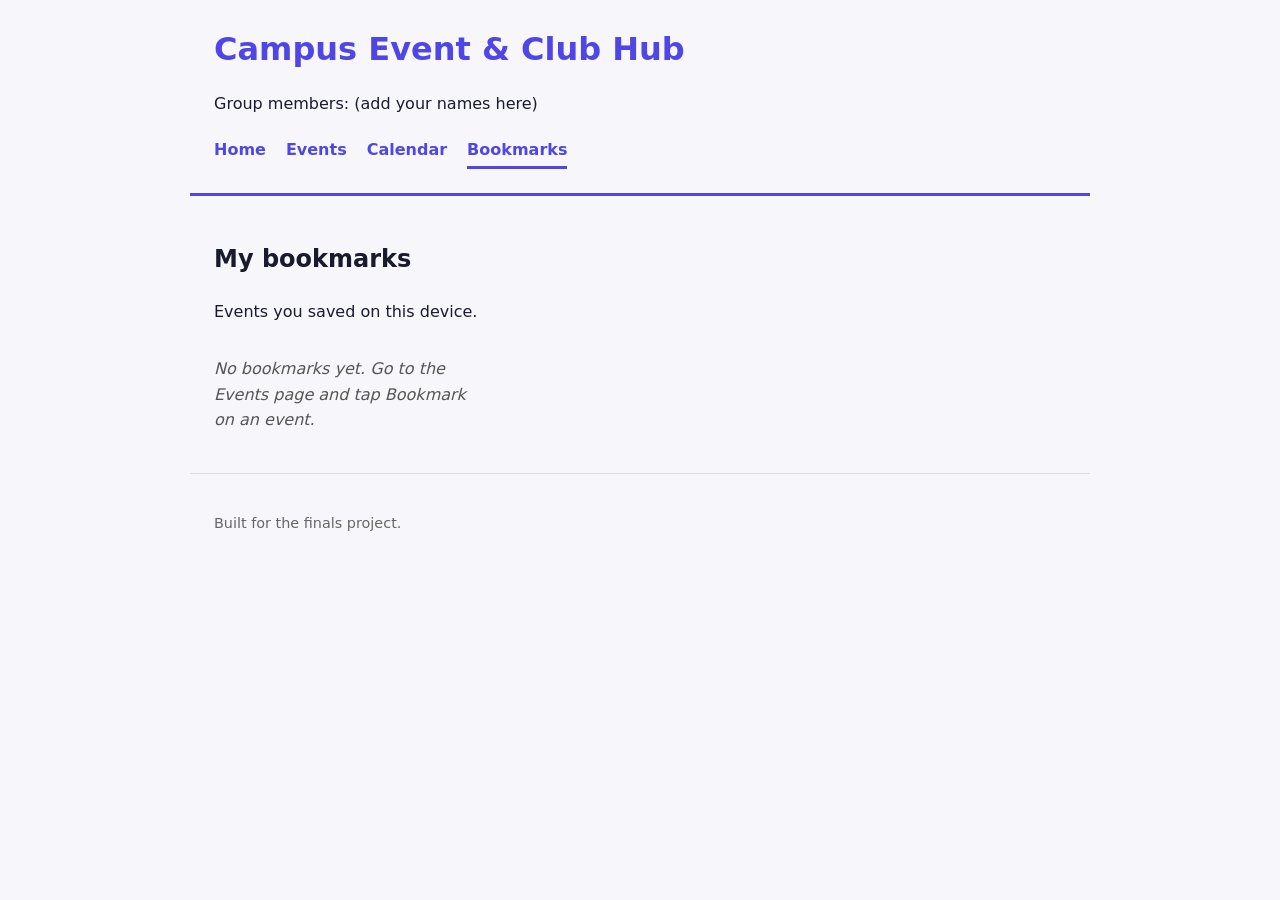
==== bookmarks.html @ 5661a3b1 "Add files via upload" ====
<!DOCTYPE html>
<html lang="en">
<head>
  <meta charset="UTF-8" />
  <meta name="viewport" content="width=device-width, initial-scale=1.0" />
  <title>Bookmarks - Campus Event &amp; Club Hub</title>
  <link rel="stylesheet" href="style.css" />
</head>
<body data-page="bookmarks">
  <header>
    <h1>Campus Event &amp; Club Hub</h1>
    <p>Group members: (add your names here)</p>
    <nav>
      <a href="index.html">Home</a>
      <a href="events.html">Events</a>
      <a href="calendar.html">Calendar</a>
      <a href="bookmarks.html" aria-current="page">Bookmarks</a>
    </nav>
  </header>

  <main>
    <section>
      <h2>My bookmarks</h2>
      <p>Events you saved on this device.</p>
      <div id="bookmarked" class="cards" aria-live="polite"></div>
    </section>
  </main>

  <footer>
    <p>Built for the finals project.</p>
  </footer>

  <script src="events.js"></script>
  <script src="script.js"></script>
</body>
</html>
---- style.css ----
:root {
  --ink: #1a1a2e; --accent: #4f46e5; --bg: #f7f7fb;
  --academic: #2563eb; --social: #be185d; --sports: #15803d;
}
* { box-sizing: border-box; }
body { margin: 0; font-family: system-ui, sans-serif; color: var(--ink); background: var(--bg); line-height: 1.6; }
header, main, footer { max-width: 900px; margin: 0 auto; padding: 1.5rem; }
header { border-bottom: 3px solid var(--accent); }
h1 { color: var(--accent); margin: 0 0 .25rem; }
footer { color: #666; font-size: .9rem; border-top: 1px solid #ddd; }
a { color: var(--accent); }
button:focus-visible, a:focus-visible { outline: 3px solid var(--accent); outline-offset: 2px; }

/* Navigation */
nav { display: flex; flex-wrap: wrap; gap: .5rem 1.25rem; margin-top: .75rem; }
nav a { text-decoration: none; font-weight: 600; padding: .25rem 0; }
nav a[aria-current="page"] { border-bottom: 3px solid var(--accent); }

/* Buttons */
button, .button { font: inherit; cursor: pointer; border: 2px solid var(--accent); background: #fff; color: var(--accent); border-radius: 6px; padding: .35rem .8rem; text-decoration: none; display: inline-block; }
button:hover, .button:hover { background: #eef; }
.filters { display: flex; flex-wrap: wrap; gap: .5rem; margin-bottom: 1rem; }
.filter-btn.active { background: var(--accent); color: #fff; }

/* Category colors: each category sets --c, and other rules use it */
.cat-Academic { --c: var(--academic); }
.cat-Social { --c: var(--social); }
.cat-Sports { --c: var(--sports); }

/* Event cards */
.cards { display: grid; gap: 1rem; grid-template-columns: repeat(auto-fill, minmax(260px, 1fr)); }
.card { background: #fff; border-radius: 8px; padding: 1rem; border-left: 6px solid var(--c); box-shadow: 0 1px 4px rgba(0,0,0,.12); }
.card h3 { margin: .4rem 0; }
.card p { margin: .25rem 0; }
.meta { color: #555; font-size: .9rem; }
.tag { background: var(--c); color: #fff; font-size: .8rem; padding: .1rem .5rem; border-radius: 99px; }
.bookmark-btn[aria-pressed="true"] { background: var(--accent); color: #fff; }
.empty { color: #555; font-style: italic; }

/* Calendar */
.month-bar { display: flex; justify-content: space-between; align-items: center; gap: .5rem; margin-bottom: .5rem; }
.month-bar h3 { margin: 0; text-align: center; }
#calendar-grid { display: grid; grid-template-columns: repeat(7, 1fr); gap: 4px; }
.dow { text-align: center; font-weight: 600; font-size: .85rem; }
.day { min-height: 64px; display: flex; flex-direction: column; align-items: flex-start; padding: 4px 6px; border: 1px solid #ccc; color: var(--ink); }
.day.empty { border: 0; background: transparent; }
.day.selected { outline: 3px solid var(--accent); }
.dots { display: flex; flex-wrap: wrap; gap: 3px; margin-top: auto; }
.dot { display: inline-block; width: 10px; height: 10px; border-radius: 50%; background: var(--c); }
.legend { font-size: .9rem; margin: .75rem 0 1rem; }
.legend .dot { margin-left: .75rem; }

@media (max-width: 600px) {
  .day { min-height: 46px; font-size: .8rem; padding: 2px 3px; }
  .dot { width: 7px; height: 7px; }
}
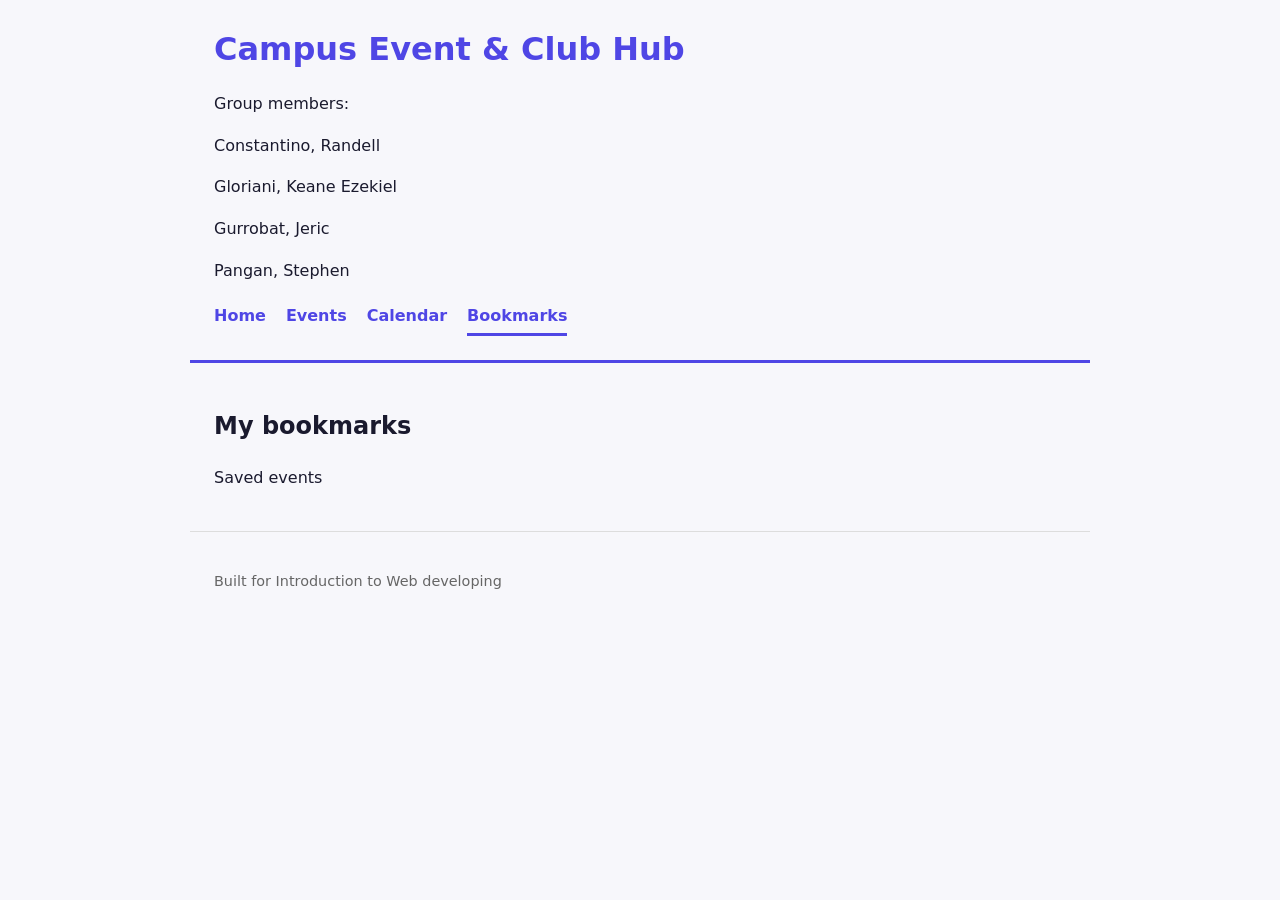
==== commit 1788b2c9: "Add files via upload" ====
--- a/bookmarks.html
+++ b/bookmarks.html
@@ -6,10 +6,14 @@
   <title>Bookmarks - Campus Event &amp; Club Hub</title>
   <link rel="stylesheet" href="style.css" />
 </head>
-<body data-page="bookmarks">
+<body>
   <header>
     <h1>Campus Event &amp; Club Hub</h1>
-    <p>Group members: (add your names here)</p>
+    <p>Group members:</p>
+    <p>Constantino, Randell</p>
+    <p>Gloriani, Keane Ezekiel</p>
+    <p>Gurrobat, Jeric</p>
+    <p>Pangan, Stephen</p>
     <nav>
       <a href="index.html">Home</a>
       <a href="events.html">Events</a>
@@ -21,16 +25,14 @@
   <main>
     <section>
       <h2>My bookmarks</h2>
-      <p>Events you saved on this device.</p>
-      <div id="bookmarked" class="cards" aria-live="polite"></div>
+      <p>Saved events</p>
     </section>
   </main>
 
   <footer>
-    <p>Built for the finals project.</p>
+    <p>Built for Introduction to Web developing</p>
   </footer>
 
-  <script src="events.js"></script>
   <script src="script.js"></script>
 </body>
 </html>
--- a/style.css
+++ b/style.css
@@ -11,46 +11,26 @@
 a { color: var(--accent); }
 button:focus-visible, a:focus-visible { outline: 3px solid var(--accent); outline-offset: 2px; }
 
-/* Navigation */
+/* menu links */
 nav { display: flex; flex-wrap: wrap; gap: .5rem 1.25rem; margin-top: .75rem; }
 nav a { text-decoration: none; font-weight: 600; padding: .25rem 0; }
 nav a[aria-current="page"] { border-bottom: 3px solid var(--accent); }
 
-/* Buttons */
+/* buttons */
 button, .button { font: inherit; cursor: pointer; border: 2px solid var(--accent); background: #fff; color: var(--accent); border-radius: 6px; padding: .35rem .8rem; text-decoration: none; display: inline-block; }
 button:hover, .button:hover { background: #eef; }
 .filters { display: flex; flex-wrap: wrap; gap: .5rem; margin-bottom: 1rem; }
 .filter-btn.active { background: var(--accent); color: #fff; }
 
-/* Category colors: each category sets --c, and other rules use it */
+/* one color for each category (the cards and tags use it) */
 .cat-Academic { --c: var(--academic); }
 .cat-Social { --c: var(--social); }
 .cat-Sports { --c: var(--sports); }
 
-/* Event cards */
+/* event cards */
 .cards { display: grid; gap: 1rem; grid-template-columns: repeat(auto-fill, minmax(260px, 1fr)); }
 .card { background: #fff; border-radius: 8px; padding: 1rem; border-left: 6px solid var(--c); box-shadow: 0 1px 4px rgba(0,0,0,.12); }
 .card h3 { margin: .4rem 0; }
 .card p { margin: .25rem 0; }
 .meta { color: #555; font-size: .9rem; }
 .tag { background: var(--c); color: #fff; font-size: .8rem; padding: .1rem .5rem; border-radius: 99px; }
-.bookmark-btn[aria-pressed="true"] { background: var(--accent); color: #fff; }
-.empty { color: #555; font-style: italic; }
-
-/* Calendar */
-.month-bar { display: flex; justify-content: space-between; align-items: center; gap: .5rem; margin-bottom: .5rem; }
-.month-bar h3 { margin: 0; text-align: center; }
-#calendar-grid { display: grid; grid-template-columns: repeat(7, 1fr); gap: 4px; }
-.dow { text-align: center; font-weight: 600; font-size: .85rem; }
-.day { min-height: 64px; display: flex; flex-direction: column; align-items: flex-start; padding: 4px 6px; border: 1px solid #ccc; color: var(--ink); }
-.day.empty { border: 0; background: transparent; }
-.day.selected { outline: 3px solid var(--accent); }
-.dots { display: flex; flex-wrap: wrap; gap: 3px; margin-top: auto; }
-.dot { display: inline-block; width: 10px; height: 10px; border-radius: 50%; background: var(--c); }
-.legend { font-size: .9rem; margin: .75rem 0 1rem; }
-.legend .dot { margin-left: .75rem; }
-
-@media (max-width: 600px) {
-  .day { min-height: 46px; font-size: .8rem; padding: 2px 3px; }
-  .dot { width: 7px; height: 7px; }
-}
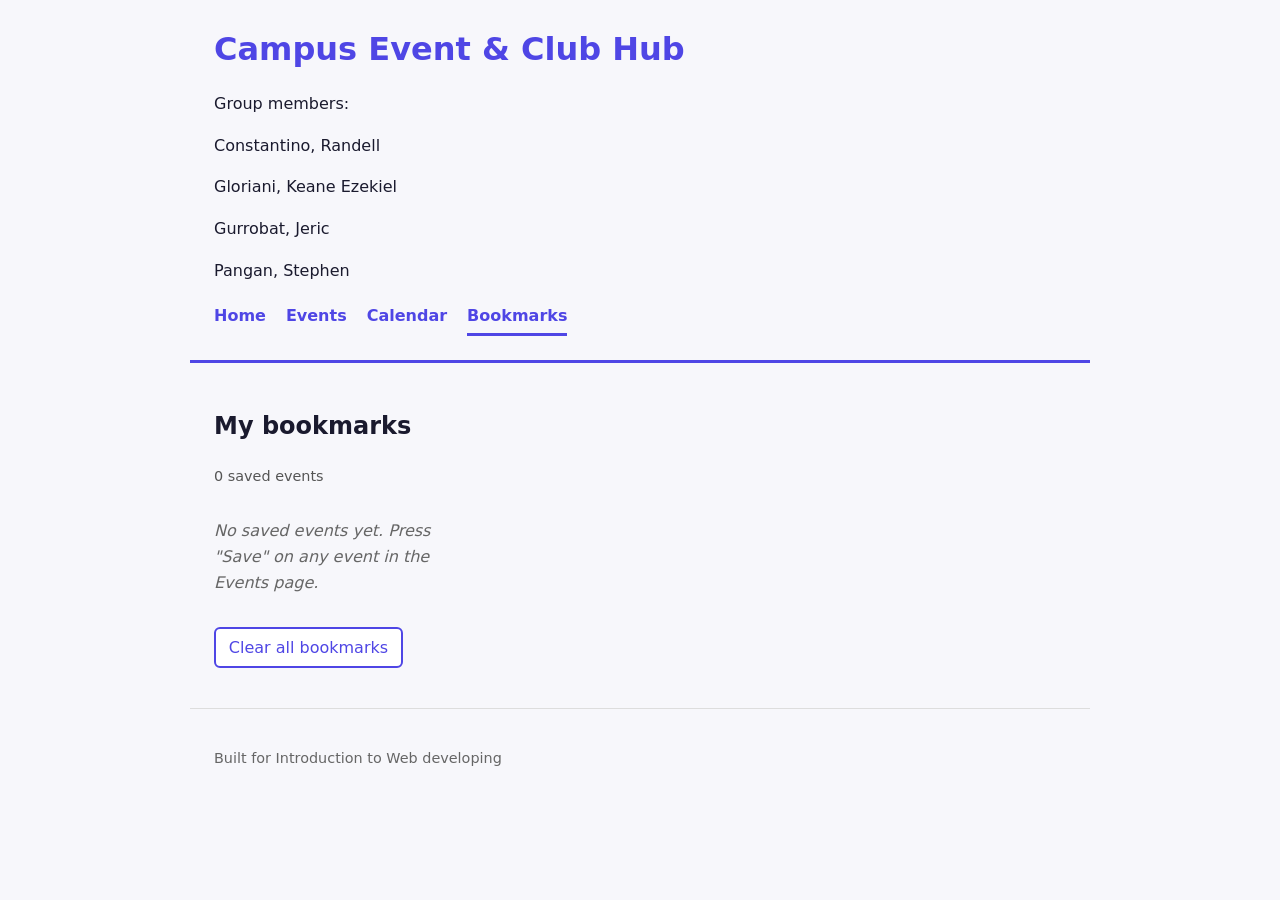
==== commit fabad05c: "FINAL" ====
--- a/bookmarks.html
+++ b/bookmarks.html
@@ -6,7 +6,7 @@
   <title>Bookmarks - Campus Event &amp; Club Hub</title>
   <link rel="stylesheet" href="style.css" />
 </head>
-<body>
+<body data-page="bookmarks">
   <header>
     <h1>Campus Event &amp; Club Hub</h1>
     <p>Group members:</p>
@@ -25,7 +25,9 @@
   <main>
     <section>
       <h2>My bookmarks</h2>
-      <p>Saved events</p>
+      <p class="meta" id="bm-count" aria-live="polite"></p>
+      <div id="bookmarks" class="cards"></div>
+      <p><button id="clear-bm" hidden>Clear all bookmarks</button></p>
     </section>
   </main>
 
--- a/style.css
+++ b/style.css
@@ -34,3 +34,28 @@
 .card p { margin: .25rem 0; }
 .meta { color: #555; font-size: .9rem; }
 .tag { background: var(--c); color: #fff; font-size: .8rem; padding: .1rem .5rem; border-radius: 99px; }
+
+/* ---- additions ---- */
+input[type="search"] { font: inherit; padding: .4rem .6rem; border: 2px solid #ccc; border-radius: 6px; width: 100%; max-width: 360px; }
+input[type="search"]:focus-visible { outline: 3px solid var(--accent); border-color: var(--accent); }
+.card .top { display: flex; justify-content: space-between; align-items: center; gap: .5rem; }
+.bm-btn { padding: .15rem .6rem; font-size: .85rem; }
+.bm-btn[aria-pressed="true"] { background: var(--accent); color: #fff; }
+.empty { color: #666; font-style: italic; }
+.stats { display: flex; flex-wrap: wrap; gap: 1rem; margin: 1rem 0; }
+.stat { background: #fff; border-radius: 8px; padding: .6rem 1.1rem; box-shadow: 0 1px 4px rgba(0,0,0,.12); text-align: center; }
+.stat strong { display: block; font-size: 1.6rem; color: var(--accent); }
+
+/* calendar */
+.cal-nav { display: flex; justify-content: space-between; align-items: center; gap: 1rem; margin-bottom: .75rem; }
+.cal-nav h3 { margin: 0; }
+.calendar { display: grid; grid-template-columns: repeat(7, 1fr); gap: 4px; }
+.dow { text-align: center; font-weight: 700; font-size: .85rem; color: #555; padding: .25rem 0; }
+.day { min-height: 76px; background: #fff; border: 1px solid #ddd; border-radius: 6px; padding: .25rem; text-align: left; color: var(--ink); display: flex; flex-direction: column; gap: 2px; overflow: hidden; }
+.day.blank { background: transparent; border: none; }
+.day:hover:not(.blank) { background: #eef; }
+.day.today { border: 2px solid var(--accent); }
+.day.selected { background: #e0e0ff; }
+.day .n { font-weight: 700; font-size: .85rem; }
+.day .dot { font-size: .7rem; color: #fff; background: var(--c); border-radius: 4px; padding: 0 .25rem; white-space: nowrap; overflow: hidden; text-overflow: ellipsis; }
+@media (max-width: 600px) { .day { min-height: 54px; } .day .dot { font-size: 0; height: 8px; width: 8px; padding: 0; border-radius: 50%; display: inline-block; } }
